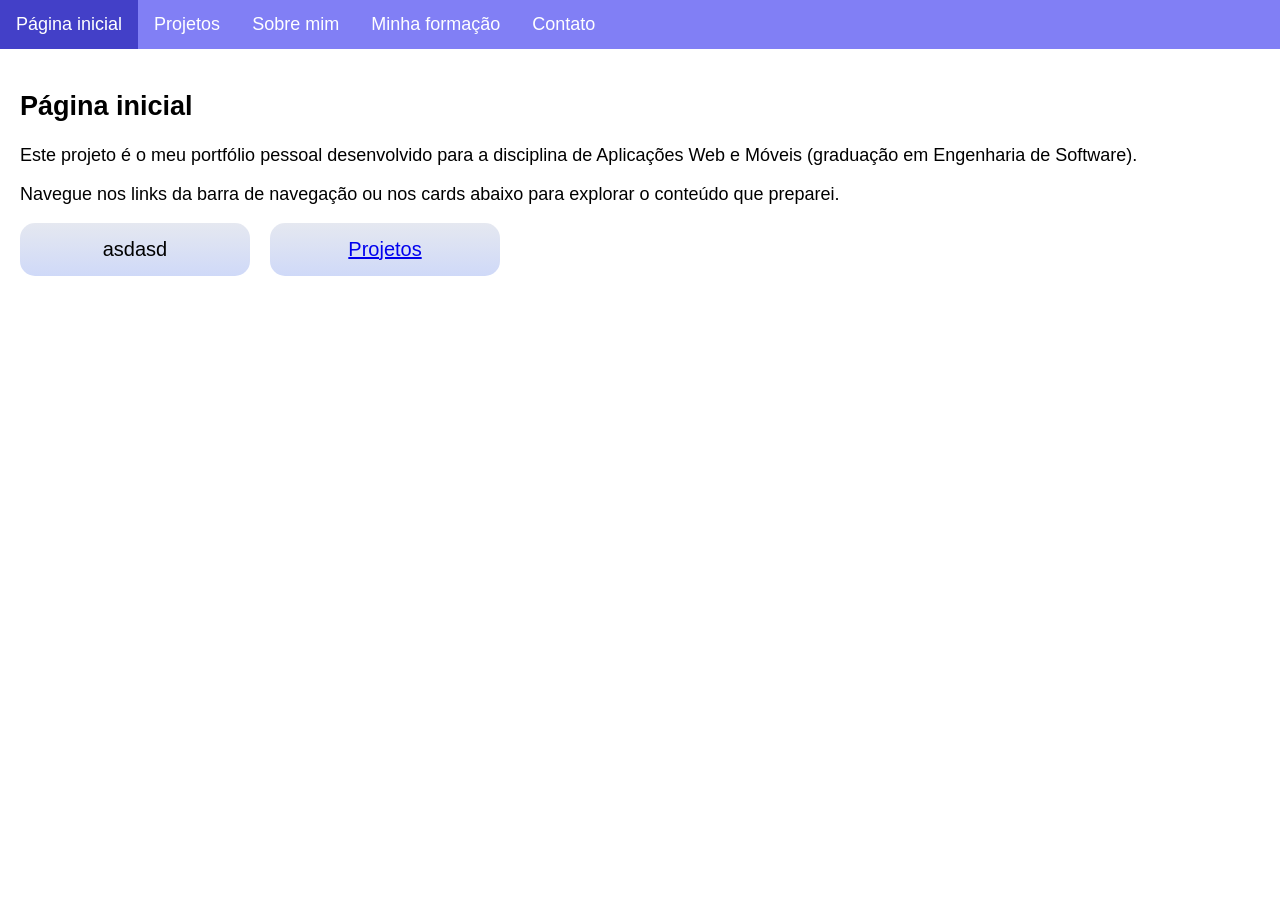
==== index.html @ f6cb17a0 "Estrutura básica" ====
<!DOCTYPE html>
<html lang="en">
    <head>
        <meta charset="UTF-8">
        <meta name="viewport" content="width=device-width, initial-scale=1.0">
        <title>Portfólio</title>
        <link rel="stylesheet" href="./style.css">
    </head>
    <body>
        <nav>
            <ul>
                <li class="active">
                    <a href="index.html">Página inicial</a>
                </li>
                <li>
                    <a href="projetos.html">Projetos</a>
                </li>
                <li>
                    <a href="aaaa">Sobre mim</a>
                </li>
                <li>
                    <a href="aaaa">Minha formação</a>
                </li>
                <li>
                    <a href="aaaa">Contato</a>
                </li>
            </ul>
        </nav>
        <section class="content">
            <h1>Página inicial</h1>
            <p>Este projeto é o meu portfólio pessoal desenvolvido para a disciplina de Aplicações Web e Móveis (graduação em Engenharia de Software).</p>
            <p>Navegue nos links da barra de navegação ou nos cards abaixo para explorar o conteúdo que preparei.</p>
            <div class="summary-container">
                <div class="summary">
                    asdasd
                </div>
                <a href="projetos.html">
                    <div class="summary">
                        Projetos
                    </div>
                </a>
            </div>
        </section>
    </body>
</html>
---- style.css ----
:root {
    --background-color-primaria: hsla(241, 100%, 46%, 0.5);
    --background-color-hover-primaria: hsla(241, 100%, 46%, 0.315);
}

body {
    margin: 0;
    font-family: 'Lucida Sans', 'Lucida Sans Regular', 'Lucida Grande', 'Lucida Sans Unicode', Geneva, Verdana, sans-serif;
    font-size: 18px;
}

ul {
    list-style-type: none;
    margin: 0;
    padding: 0;
    overflow: hidden;
    background-color: var(--background-color-primaria);
}

li {
    float: left;
}

li.active {
    background-color: hsla(241, 96%, 31%, 0.5);
}

li a {
    /* Suaviza a transição de cor */
    transition: background-color 0.3s;
    display: block;
    color: white;
    text-align: center;
    padding: 14px 16px;
    text-decoration: none;
}

li a:hover {
    background-color: var(--background-color-hover-primaria);
}

.content {
    padding: 20px
}

.container {
    display: flex;
    flex-wrap: wrap;
    gap: 20px;
}

.card {
    background-color: hsla(241, 100%, 46%, 0.075);
    max-width: 500px;
    min-width: 300px;
    border-radius: 15px;
    padding: 10px;
    border: 2px solid hsla(241, 100%, 46%, 0.07);
    box-shadow: 2px 2px 2px 2px hsla(241, 100%, 46%, 0.151);
}

.card h4 {
    text-align: center;
    font-size: 18px;
}

.card hr {
    color: hsla(241, 100%, 46%, 0.1)
}

.summary-container {
    display: flex;
    gap: 20px;

    .summary {
        width: 200px;
        padding: 15px;
        background: linear-gradient(hsl(224, 28%, 92%), rgb(207, 217, 248));
        border-radius: 15px;
        font-size: 20px;
        text-align: center;
    }
}
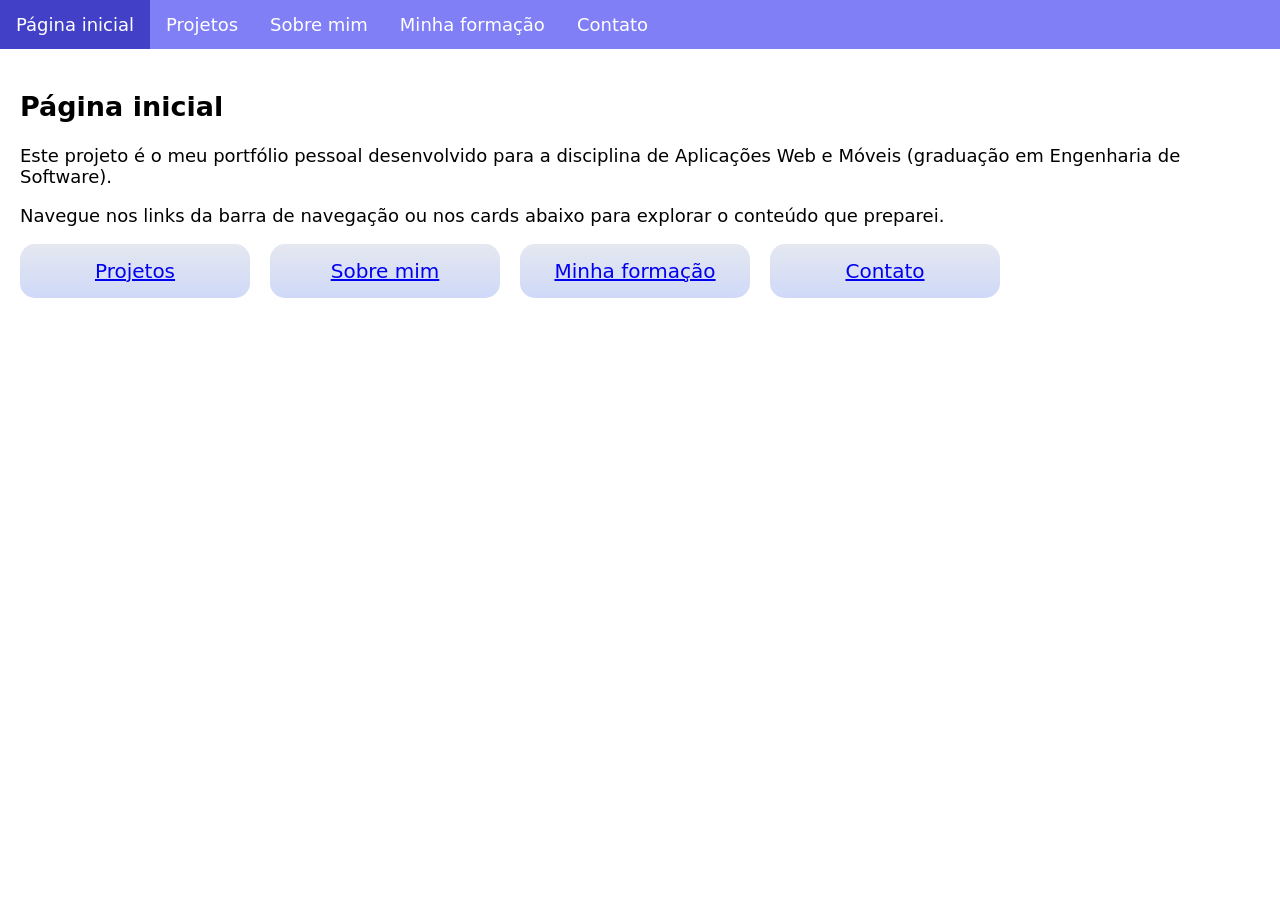
==== commit 71e9a4f0: "Novas paǵinas" ====
--- a/index.html
+++ b/index.html
@@ -16,13 +16,13 @@
                     <a href="projetos.html">Projetos</a>
                 </li>
                 <li>
-                    <a href="aaaa">Sobre mim</a>
+                    <a href="sobre_mim.html">Sobre mim</a>
                 </li>
                 <li>
-                    <a href="aaaa">Minha formação</a>
+                    <a href="minha_formacao.html">Minha formação</a>
                 </li>
                 <li>
-                    <a href="aaaa">Contato</a>
+                    <a href="contato.html">Contato</a>
                 </li>
             </ul>
         </nav>
@@ -31,12 +31,24 @@
             <p>Este projeto é o meu portfólio pessoal desenvolvido para a disciplina de Aplicações Web e Móveis (graduação em Engenharia de Software).</p>
             <p>Navegue nos links da barra de navegação ou nos cards abaixo para explorar o conteúdo que preparei.</p>
             <div class="summary-container">
-                <div class="summary">
-                    asdasd
-                </div>
                 <a href="projetos.html">
                     <div class="summary">
                         Projetos
+                    </div>
+                </a>
+                <a href="sobre_mim.html">
+                    <div class="summary">
+                        Sobre mim
+                    </div>
+                </a>
+                <a href="minha_formacao.html">
+                    <div class="summary">
+                        Minha formação
+                    </div>
+                </a>
+                <a href="contato.html">
+                    <div class="summary">
+                        Contato
                     </div>
                 </a>
             </div>
--- a/style.css
+++ b/style.css
@@ -5,42 +5,88 @@
 
 body {
     margin: 0;
-    font-family: 'Lucida Sans', 'Lucida Sans Regular', 'Lucida Grande', 'Lucida Sans Unicode', Geneva, Verdana, sans-serif;
+    font-family: system-ui;
     font-size: 18px;
 }
 
-ul {
+nav ul {
     list-style-type: none;
     margin: 0;
     padding: 0;
     overflow: hidden;
     background-color: var(--background-color-primaria);
+
+    & li {
+        float: left;
+
+        & a {
+            /* Suaviza a transição de cor */
+            transition: background-color 0.3s;
+            display: block;
+            color: white;
+            text-align: center;
+            padding: 14px 16px;
+            text-decoration: none;
+        }
+
+        & a:hover {
+            border: 1px solid red;
+        }
+    }
+    li.active {
+        background-color: hsla(241, 96%, 31%, 0.5);
+    }
 }
 
-li {
-    float: left;
-}
 
-li.active {
-    background-color: hsla(241, 96%, 31%, 0.5);
-}
 
-li a {
-    /* Suaviza a transição de cor */
-    transition: background-color 0.3s;
-    display: block;
-    color: white;
-    text-align: center;
-    padding: 14px 16px;
-    text-decoration: none;
-}
 
-li a:hover {
-    background-color: var(--background-color-hover-primaria);
-}
+
+
 
 .content {
-    padding: 20px
+    padding: 20px;
+
+    form {
+        background-color: #eee;
+        max-width: 300px;
+        border-radius: 5px;
+        padding: 30px;
+
+
+        input, textarea {
+            width: 100%;
+            height: 30px;
+            border: 1px solid #bbb;
+            border-radius: 5px;
+            font-size: medium;
+            margin-bottom: 5px;
+        }
+
+        textarea {
+            height: 100px;
+        }
+
+        .input-container {
+            display: flex;
+            flex-direction: column;
+        }
+
+        .button-container {
+            display: flex;
+            justify-content: center;
+            margin: 10px 0;
+            button {
+                width: 80px;
+                height: 40px;
+                background-color: var(--background-color-primaria);
+                color: white;
+                font-size: large;
+                border-radius: 5px;
+            }
+        }
+
+    }
 }
 
 .container {
@@ -71,8 +117,10 @@
 .summary-container {
     display: flex;
     gap: 20px;
-
-    .summary {
+    flex-wrap: wrap;
+    justify-content: start;
+    
+    a {
         width: 200px;
         padding: 15px;
         background: linear-gradient(hsl(224, 28%, 92%), rgb(207, 217, 248));
@@ -80,4 +128,14 @@
         font-size: 20px;
         text-align: center;
     }
+}
+
+@media (max-width: 600px) {
+    .summary-container {
+        justify-content: space-around;
+    }
+}
+
+hr {
+    border: 1px solid #eee;
 }
